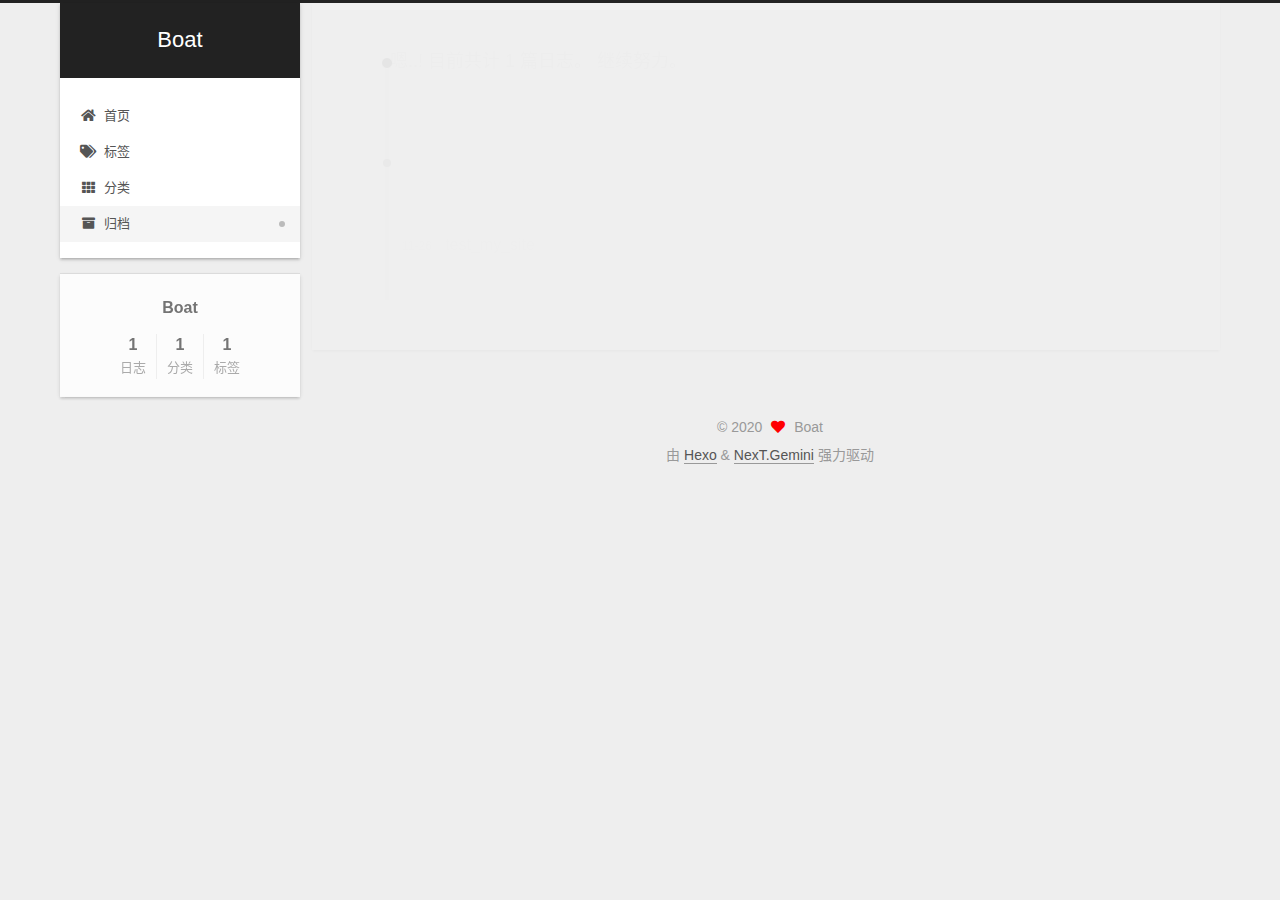
==== archives/index.html @ e58c9d1b "Site updated: 2020-11-28 19:37:31" ====
<!DOCTYPE html>
<html lang="zh-CN">
<head>
  <meta charset="UTF-8">
<meta name="viewport" content="width=device-width, initial-scale=1, maximum-scale=2">
<meta name="theme-color" content="#222">
<meta name="generator" content="Hexo 5.2.0">
  <link rel="apple-touch-icon" sizes="180x180" href="/images/apple-touch-icon-next.png">
  <link rel="icon" type="image/png" sizes="32x32" href="/images/favicon-32x32-next.png">
  <link rel="icon" type="image/png" sizes="16x16" href="/images/favicon-16x16-next.png">
  <link rel="mask-icon" href="/images/logo.svg" color="#222">

<link rel="stylesheet" href="/css/main.css">


<link rel="stylesheet" href="/lib/font-awesome/css/all.min.css">

<script id="hexo-configurations">
    var NexT = window.NexT || {};
    var CONFIG = {"hostname":"example.com","root":"/","scheme":"Gemini","version":"7.8.0","exturl":false,"sidebar":{"position":"left","display":"post","padding":18,"offset":12,"onmobile":false},"copycode":{"enable":false,"show_result":false,"style":null},"back2top":{"enable":true,"sidebar":false,"scrollpercent":false},"bookmark":{"enable":false,"color":"#222","save":"auto"},"fancybox":false,"mediumzoom":false,"lazyload":false,"pangu":false,"comments":{"style":"tabs","active":null,"storage":true,"lazyload":false,"nav":null},"algolia":{"hits":{"per_page":10},"labels":{"input_placeholder":"Search for Posts","hits_empty":"We didn't find any results for the search: ${query}","hits_stats":"${hits} results found in ${time} ms"}},"localsearch":{"enable":false,"trigger":"auto","top_n_per_article":1,"unescape":false,"preload":false},"motion":{"enable":true,"async":false,"transition":{"post_block":"fadeIn","post_header":"slideDownIn","post_body":"slideDownIn","coll_header":"slideLeftIn","sidebar":"slideUpIn"}}};
  </script>

  <meta property="og:type" content="website">
<meta property="og:title" content="Boat">
<meta property="og:url" content="http://example.com/archives/index.html">
<meta property="og:site_name" content="Boat">
<meta property="og:locale" content="zh_CN">
<meta property="article:author" content="Boat">
<meta name="twitter:card" content="summary">

<link rel="canonical" href="http://example.com/archives/">


<script id="page-configurations">
  // https://hexo.io/docs/variables.html
  CONFIG.page = {
    sidebar: "",
    isHome : false,
    isPost : false,
    lang   : 'zh-CN'
  };
</script>

  <title>归档 | Boat</title>
  






  <noscript>
  <style>
  .use-motion .brand,
  .use-motion .menu-item,
  .sidebar-inner,
  .use-motion .post-block,
  .use-motion .pagination,
  .use-motion .comments,
  .use-motion .post-header,
  .use-motion .post-body,
  .use-motion .collection-header { opacity: initial; }

  .use-motion .site-title,
  .use-motion .site-subtitle {
    opacity: initial;
    top: initial;
  }

  .use-motion .logo-line-before i { left: initial; }
  .use-motion .logo-line-after i { right: initial; }
  </style>
</noscript>

</head>

<body itemscope itemtype="http://schema.org/WebPage">
  <div class="container use-motion">
    <div class="headband"></div>

    <header class="header" itemscope itemtype="http://schema.org/WPHeader">
      <div class="header-inner"><div class="site-brand-container">
  <div class="site-nav-toggle">
    <div class="toggle" aria-label="切换导航栏">
      <span class="toggle-line toggle-line-first"></span>
      <span class="toggle-line toggle-line-middle"></span>
      <span class="toggle-line toggle-line-last"></span>
    </div>
  </div>

  <div class="site-meta">

    <a href="/" class="brand" rel="start">
      <span class="logo-line-before"><i></i></span>
      <h1 class="site-title">Boat</h1>
      <span class="logo-line-after"><i></i></span>
    </a>
  </div>

  <div class="site-nav-right">
    <div class="toggle popup-trigger">
    </div>
  </div>
</div>




<nav class="site-nav">
  <ul id="menu" class="main-menu menu">
        <li class="menu-item menu-item-home">

    <a href="/" rel="section"><i class="fa fa-home fa-fw"></i>首页</a>

  </li>
        <li class="menu-item menu-item-tags">

    <a href="/tags/" rel="section"><i class="fa fa-tags fa-fw"></i>标签</a>

  </li>
        <li class="menu-item menu-item-categories">

    <a href="/categories/" rel="section"><i class="fa fa-th fa-fw"></i>分类</a>

  </li>
        <li class="menu-item menu-item-archives">

    <a href="/archives/" rel="section"><i class="fa fa-archive fa-fw"></i>归档</a>

  </li>
  </ul>
</nav>




</div>
    </header>

    
  <div class="back-to-top">
    <i class="fa fa-arrow-up"></i>
    <span>0%</span>
  </div>


    <main class="main">
      <div class="main-inner">
        <div class="content-wrap">
          

          <div class="content archive">
            

  
  
  
  <div class="post-block">
    <div class="posts-collapse">
      <div class="collection-title">
        <span class="collection-header">嗯..! 目前共计 1 篇日志。 继续努力。</span>
      </div>

      
    <div class="collection-year">
      <span class="collection-header">2020</span>
    </div>

  <article itemscope itemtype="http://schema.org/Article">
    <header class="post-header">

      <div class="post-meta">
        <time itemprop="dateCreated"
              datetime="2020-11-26T21:35:30+08:00"
              content="2020-11-26">
          11-26
        </time>
      </div>

      <div class="post-title">
          <a class="post-title-link" href="/2020/11/26/test-my-site/" itemprop="url">
            <span itemprop="name">test_my_site</span>
          </a>
      </div>

    </header>
  </article>


    </div>
  </div>
  
  
  

  



          </div>
          

<script>
  window.addEventListener('tabs:register', () => {
    let { activeClass } = CONFIG.comments;
    if (CONFIG.comments.storage) {
      activeClass = localStorage.getItem('comments_active') || activeClass;
    }
    if (activeClass) {
      let activeTab = document.querySelector(`a[href="#comment-${activeClass}"]`);
      if (activeTab) {
        activeTab.click();
      }
    }
  });
  if (CONFIG.comments.storage) {
    window.addEventListener('tabs:click', event => {
      if (!event.target.matches('.tabs-comment .tab-content .tab-pane')) return;
      let commentClass = event.target.classList[1];
      localStorage.setItem('comments_active', commentClass);
    });
  }
</script>

        </div>
          
  
  <div class="toggle sidebar-toggle">
    <span class="toggle-line toggle-line-first"></span>
    <span class="toggle-line toggle-line-middle"></span>
    <span class="toggle-line toggle-line-last"></span>
  </div>

  <aside class="sidebar">
    <div class="sidebar-inner">

      <ul class="sidebar-nav motion-element">
        <li class="sidebar-nav-toc">
          文章目录
        </li>
        <li class="sidebar-nav-overview">
          站点概览
        </li>
      </ul>

      <!--noindex-->
      <div class="post-toc-wrap sidebar-panel">
      </div>
      <!--/noindex-->

      <div class="site-overview-wrap sidebar-panel">
        <div class="site-author motion-element" itemprop="author" itemscope itemtype="http://schema.org/Person">
  <p class="site-author-name" itemprop="name">Boat</p>
  <div class="site-description" itemprop="description"></div>
</div>
<div class="site-state-wrap motion-element">
  <nav class="site-state">
      <div class="site-state-item site-state-posts">
          <a href="/archives/">
        
          <span class="site-state-item-count">1</span>
          <span class="site-state-item-name">日志</span>
        </a>
      </div>
      <div class="site-state-item site-state-categories">
            <a href="/categories/">
          
        <span class="site-state-item-count">1</span>
        <span class="site-state-item-name">分类</span></a>
      </div>
      <div class="site-state-item site-state-tags">
            <a href="/tags/">
          
        <span class="site-state-item-count">1</span>
        <span class="site-state-item-name">标签</span></a>
      </div>
  </nav>
</div>



      </div>

    </div>
  </aside>
  <div id="sidebar-dimmer"></div>


      </div>
    </main>

    <footer class="footer">
      <div class="footer-inner">
        

        

<div class="copyright">
  
  &copy; 
  <span itemprop="copyrightYear">2020</span>
  <span class="with-love">
    <i class="fa fa-heart"></i>
  </span>
  <span class="author" itemprop="copyrightHolder">Boat</span>
</div>
  <div class="powered-by">由 <a href="https://hexo.io/" class="theme-link" rel="noopener" target="_blank">Hexo</a> & <a href="https://theme-next.org/" class="theme-link" rel="noopener" target="_blank">NexT.Gemini</a> 强力驱动
  </div>

        








      </div>
    </footer>
  </div>

  
  <script src="/lib/anime.min.js"></script>
  <script src="/lib/velocity/velocity.min.js"></script>
  <script src="/lib/velocity/velocity.ui.min.js"></script>

<script src="/js/utils.js"></script>

<script src="/js/motion.js"></script>


<script src="/js/schemes/pisces.js"></script>


<script src="/js/next-boot.js"></script>




  















  

  

</body>
</html>
---- css/main.css ----
:root {
  --body-bg-color: #eee;
  --content-bg-color: #fff;
  --card-bg-color: #f5f5f5;
  --text-color: #555;
  --blockquote-color: #666;
  --link-color: #555;
  --link-hover-color: #222;
  --brand-color: #fff;
  --brand-hover-color: #fff;
  --table-row-odd-bg-color: #f9f9f9;
  --table-row-hover-bg-color: #f5f5f5;
  --menu-item-bg-color: #f5f5f5;
  --btn-default-bg: #fff;
  --btn-default-color: #555;
  --btn-default-border-color: #555;
  --btn-default-hover-bg: #222;
  --btn-default-hover-color: #fff;
  --btn-default-hover-border-color: #222;
}
html {
  line-height: 1.15; /* 1 */
  -webkit-text-size-adjust: 100%; /* 2 */
}
body {
  margin: 0;
}
main {
  display: block;
}
h1 {
  font-size: 2em;
  margin: 0.67em 0;
}
hr {
  box-sizing: content-box; /* 1 */
  height: 0; /* 1 */
  overflow: visible; /* 2 */
}
pre {
  font-family: monospace, monospace; /* 1 */
  font-size: 1em; /* 2 */
}
a {
  background: transparent;
}
abbr[title] {
  border-bottom: none; /* 1 */
  text-decoration: underline; /* 2 */
  text-decoration: underline dotted; /* 2 */
}
b,
strong {
  font-weight: bolder;
}
code,
kbd,
samp {
  font-family: monospace, monospace; /* 1 */
  font-size: 1em; /* 2 */
}
small {
  font-size: 80%;
}
sub,
sup {
  font-size: 75%;
  line-height: 0;
  position: relative;
  vertical-align: baseline;
}
sub {
  bottom: -0.25em;
}
sup {
  top: -0.5em;
}
img {
  border-style: none;
}
button,
input,
optgroup,
select,
textarea {
  font-family: inherit; /* 1 */
  font-size: 100%; /* 1 */
  line-height: 1.15; /* 1 */
  margin: 0; /* 2 */
}
button,
input {
/* 1 */
  overflow: visible;
}
button,
select {
/* 1 */
  text-transform: none;
}
button,
[type='button'],
[type='reset'],
[type='submit'] {
  -webkit-appearance: button;
}
button::-moz-focus-inner,
[type='button']::-moz-focus-inner,
[type='reset']::-moz-focus-inner,
[type='submit']::-moz-focus-inner {
  border-style: none;
  padding: 0;
}
button:-moz-focusring,
[type='button']:-moz-focusring,
[type='reset']:-moz-focusring,
[type='submit']:-moz-focusring {
  outline: 1px dotted ButtonText;
}
fieldset {
  padding: 0.35em 0.75em 0.625em;
}
legend {
  box-sizing: border-box; /* 1 */
  color: inherit; /* 2 */
  display: table; /* 1 */
  max-width: 100%; /* 1 */
  padding: 0; /* 3 */
  white-space: normal; /* 1 */
}
progress {
  vertical-align: baseline;
}
textarea {
  overflow: auto;
}
[type='checkbox'],
[type='radio'] {
  box-sizing: border-box; /* 1 */
  padding: 0; /* 2 */
}
[type='number']::-webkit-inner-spin-button,
[type='number']::-webkit-outer-spin-button {
  height: auto;
}
[type='search'] {
  outline-offset: -2px; /* 2 */
  -webkit-appearance: textfield; /* 1 */
}
[type='search']::-webkit-search-decoration {
  -webkit-appearance: none;
}
::-webkit-file-upload-button {
  font: inherit; /* 2 */
  -webkit-appearance: button; /* 1 */
}
details {
  display: block;
}
summary {
  display: list-item;
}
template {
  display: none;
}
[hidden] {
  display: none;
}
::selection {
  background: #262a30;
  color: #eee;
}
html,
body {
  height: 100%;
}
body {
  background: var(--body-bg-color);
  color: var(--text-color);
  font-family: 'Lato', "PingFang SC", "Microsoft YaHei", sans-serif;
  font-size: 1em;
  line-height: 2;
}
@media (max-width: 991px) {
  body {
    padding-left: 0 !important;
    padding-right: 0 !important;
  }
}
h1,
h2,
h3,
h4,
h5,
h6 {
  font-family: 'Lato', "PingFang SC", "Microsoft YaHei", sans-serif;
  font-weight: bold;
  line-height: 1.5;
  margin: 20px 0 15px;
}
h1 {
  font-size: 1.5em;
}
h2 {
  font-size: 1.375em;
}
h3 {
  font-size: 1.25em;
}
h4 {
  font-size: 1.125em;
}
h5 {
  font-size: 1em;
}
h6 {
  font-size: 0.875em;
}
p {
  margin: 0 0 20px 0;
}
a,
span.exturl {
  border-bottom: 1px solid #999;
  color: var(--link-color);
  outline: 0;
  text-decoration: none;
  overflow-wrap: break-word;
  word-wrap: break-word;
  cursor: pointer;
}
a:hover,
span.exturl:hover {
  border-bottom-color: var(--link-hover-color);
  color: var(--link-hover-color);
}
iframe,
img,
video {
  display: block;
  margin-left: auto;
  margin-right: auto;
  max-width: 100%;
}
hr {
  background-image: repeating-linear-gradient(-45deg, #ddd, #ddd 4px, transparent 4px, transparent 8px);
  border: 0;
  height: 3px;
  margin: 40px 0;
}
blockquote {
  border-left: 4px solid #ddd;
  color: var(--blockquote-color);
  margin: 0;
  padding: 0 15px;
}
blockquote cite::before {
  content: '-';
  padding: 0 5px;
}
dt {
  font-weight: bold;
}
dd {
  margin: 0;
  padding: 0;
}
kbd {
  background-color: #f5f5f5;
  background-image: linear-gradient(#eee, #fff, #eee);
  border: 1px solid #ccc;
  border-radius: 0.2em;
  box-shadow: 0.1em 0.1em 0.2em rgba(0,0,0,0.1);
  color: #555;
  font-family: inherit;
  padding: 0.1em 0.3em;
  white-space: nowrap;
}
.table-container {
  overflow: auto;
}
table {
  border-collapse: collapse;
  border-spacing: 0;
  font-size: 0.875em;
  margin: 0 0 20px 0;
  width: 100%;
}
tbody tr:nth-of-type(odd) {
  background: var(--table-row-odd-bg-color);
}
tbody tr:hover {
  background: var(--table-row-hover-bg-color);
}
caption,
th,
td {
  font-weight: normal;
  padding: 8px;
  vertical-align: middle;
}
th,
td {
  border: 1px solid #ddd;
  border-bottom: 3px solid #ddd;
}
th {
  font-weight: 700;
  padding-bottom: 10px;
}
td {
  border-bottom-width: 1px;
}
.btn {
  background: var(--btn-default-bg);
  border: 2px solid var(--btn-default-border-color);
  border-radius: 2px;
  color: var(--btn-default-color);
  display: inline-block;
  font-size: 0.875em;
  line-height: 2;
  padding: 0 20px;
  text-decoration: none;
  transition-property: background-color;
  transition-delay: 0s;
  transition-duration: 0.2s;
  transition-timing-function: ease-in-out;
}
.btn:hover {
  background: var(--btn-default-hover-bg);
  border-color: var(--btn-default-hover-border-color);
  color: var(--btn-default-hover-color);
}
.btn + .btn {
  margin: 0 0 8px 8px;
}
.btn .fa-fw {
  text-align: left;
  width: 1.285714285714286em;
}
.toggle {
  line-height: 0;
}
.toggle .toggle-line {
  background: #fff;
  display: inline-block;
  height: 2px;
  left: 0;
  position: relative;
  top: 0;
  transition: all 0.4s;
  vertical-align: top;
  width: 100%;
}
.toggle .toggle-line:not(:first-child) {
  margin-top: 3px;
}
.toggle.toggle-arrow .toggle-line-first {
  left: 50%;
  top: 2px;
  transform: rotate(45deg);
  width: 50%;
}
.toggle.toggle-arrow .toggle-line-middle {
  left: 2px;
  width: 90%;
}
.toggle.toggle-arrow .toggle-line-last {
  left: 50%;
  top: -2px;
  transform: rotate(-45deg);
  width: 50%;
}
.toggle.toggle-close .toggle-line-first {
  transform: rotate(-45deg);
  top: 5px;
}
.toggle.toggle-close .toggle-line-middle {
  opacity: 0;
}
.toggle.toggle-close .toggle-line-last {
  transform: rotate(45deg);
  top: -5px;
}
.highlight,
pre {
  background: #f7f7f7;
  color: #4d4d4c;
  line-height: 1.6;
  margin: 0 auto 20px;
}
pre,
code {
  font-family: consolas, Menlo, monospace, "PingFang SC", "Microsoft YaHei";
}
code {
  background: #eee;
  border-radius: 3px;
  color: #555;
  padding: 2px 4px;
  overflow-wrap: break-word;
  word-wrap: break-word;
}
.highlight *::selection {
  background: #d6d6d6;
}
.highlight pre {
  border: 0;
  margin: 0;
  padding: 10px 0;
}
.highlight table {
  border: 0;
  margin: 0;
  width: auto;
}
.highlight td {
  border: 0;
  padding: 0;
}
.highlight figcaption {
  background: #eff2f3;
  color: #4d4d4c;
  display: flex;
  font-size: 0.875em;
  justify-content: space-between;
  line-height: 1.2;
  padding: 0.5em;
}
.highlight figcaption a {
  color: #4d4d4c;
}
.highlight figcaption a:hover {
  border-bottom-color: #4d4d4c;
}
.highlight .gutter {
  -moz-user-select: none;
  -ms-user-select: none;
  -webkit-user-select: none;
  user-select: none;
}
.highlight .gutter pre {
  background: #eff2f3;
  color: #869194;
  padding-left: 10px;
  padding-right: 10px;
  text-align: right;
}
.highlight .code pre {
  background: #f7f7f7;
  padding-left: 10px;
  width: 100%;
}
.gist table {
  width: auto;
}
.gist table td {
  border: 0;
}
pre {
  overflow: auto;
  padding: 10px;
}
pre code {
  background: none;
  color: #4d4d4c;
  font-size: 0.875em;
  padding: 0;
  text-shadow: none;
}
pre .deletion {
  background: #fdd;
}
pre .addition {
  background: #dfd;
}
pre .meta {
  color: #eab700;
  -moz-user-select: none;
  -ms-user-select: none;
  -webkit-user-select: none;
  user-select: none;
}
pre .comment {
  color: #8e908c;
}
pre .variable,
pre .attribute,
pre .tag,
pre .name,
pre .regexp,
pre .ruby .constant,
pre .xml .tag .title,
pre .xml .pi,
pre .xml .doctype,
pre .html .doctype,
pre .css .id,
pre .css .class,
pre .css .pseudo {
  color: #c82829;
}
pre .number,
pre .preprocessor,
pre .built_in,
pre .builtin-name,
pre .literal,
pre .params,
pre .constant,
pre .command {
  color: #f5871f;
}
pre .ruby .class .title,
pre .css .rules .attribute,
pre .string,
pre .symbol,
pre .value,
pre .inheritance,
pre .header,
pre .ruby .symbol,
pre .xml .cdata,
pre .special,
pre .formula {
  color: #718c00;
}
pre .title,
pre .css .hexcolor {
  color: #3e999f;
}
pre .function,
pre .python .decorator,
pre .python .title,
pre .ruby .function .title,
pre .ruby .title .keyword,
pre .perl .sub,
pre .javascript .title,
pre .coffeescript .title {
  color: #4271ae;
}
pre .keyword,
pre .javascript .function {
  color: #8959a8;
}
.blockquote-center {
  border-left: none;
  margin: 40px 0;
  padding: 0;
  position: relative;
  text-align: center;
}
.blockquote-center .fa {
  display: block;
  opacity: 0.6;
  position: absolute;
  width: 100%;
}
.blockquote-center .fa-quote-left {
  border-top: 1px solid #ccc;
  text-align: left;
  top: -20px;
}
.blockquote-center .fa-quote-right {
  border-bottom: 1px solid #ccc;
  text-align: right;
  bottom: -20px;
}
.blockquote-center p,
.blockquote-center div {
  text-align: center;
}
.post-body .group-picture img {
  margin: 0 auto;
  padding: 0 3px;
}
.group-picture-row {
  margin-bottom: 6px;
  overflow: hidden;
}
.group-picture-column {
  float: left;
  margin-bottom: 10px;
}
.post-body .label {
  color: #555;
  display: inline;
  padding: 0 2px;
}
.post-body .label.default {
  background: #f0f0f0;
}
.post-body .label.primary {
  background: #efe6f7;
}
.post-body .label.info {
  background: #e5f2f8;
}
.post-body .label.success {
  background: #e7f4e9;
}
.post-body .label.warning {
  background: #fcf6e1;
}
.post-body .label.danger {
  background: #fae8eb;
}
.post-body .tabs {
  margin-bottom: 20px;
}
.post-body .tabs,
.tabs-comment {
  display: block;
  padding-top: 10px;
  position: relative;
}
.post-body .tabs ul.nav-tabs,
.tabs-comment ul.nav-tabs {
  display: flex;
  flex-wrap: wrap;
  margin: 0;
  margin-bottom: -1px;
  padding: 0;
}
@media (max-width: 413px) {
  .post-body .tabs ul.nav-tabs,
  .tabs-comment ul.nav-tabs {
    display: block;
    margin-bottom: 5px;
  }
}
.post-body .tabs ul.nav-tabs li.tab,
.tabs-comment ul.nav-tabs li.tab {
  border-bottom: 1px solid #ddd;
  border-left: 1px solid transparent;
  border-right: 1px solid transparent;
  border-top: 3px solid transparent;
  flex-grow: 1;
  list-style-type: none;
  border-radius: 0 0 0 0;
}
@media (max-width: 413px) {
  .post-body .tabs ul.nav-tabs li.tab,
  .tabs-comment ul.nav-tabs li.tab {
    border-bottom: 1px solid transparent;
    border-left: 3px solid transparent;
    border-right: 1px solid transparent;
    border-top: 1px solid transparent;
  }
}
@media (max-width: 413px) {
  .post-body .tabs ul.nav-tabs li.tab,
  .tabs-comment ul.nav-tabs li.tab {
    border-radius: 0;
  }
}
.post-body .tabs ul.nav-tabs li.tab a,
.tabs-comment ul.nav-tabs li.tab a {
  border-bottom: initial;
  display: block;
  line-height: 1.8;
  outline: 0;
  padding: 0.25em 0.75em;
  text-align: center;
  transition-delay: 0s;
  transition-duration: 0.2s;
  transition-timing-function: ease-out;
}
.post-body .tabs ul.nav-tabs li.tab a i,
.tabs-comment ul.nav-tabs li.tab a i {
  width: 1.285714285714286em;
}
.post-body .tabs ul.nav-tabs li.tab.active,
.tabs-comment ul.nav-tabs li.tab.active {
  border-bottom: 1px solid transparent;
  border-left: 1px solid #ddd;
  border-right: 1px solid #ddd;
  border-top: 3px solid #fc6423;
}
@media (max-width: 413px) {
  .post-body .tabs ul.nav-tabs li.tab.active,
  .tabs-comment ul.nav-tabs li.tab.active {
    border-bottom: 1px solid #ddd;
    border-left: 3px solid #fc6423;
    border-right: 1px solid #ddd;
    border-top: 1px solid #ddd;
  }
}
.post-body .tabs ul.nav-tabs li.tab.active a,
.tabs-comment ul.nav-tabs li.tab.active a {
  color: var(--link-color);
  cursor: default;
}
.post-body .tabs .tab-content .tab-pane,
.tabs-comment .tab-content .tab-pane {
  border: 1px solid #ddd;
  border-top: 0;
  padding: 20px 20px 0 20px;
  border-radius: 0;
}
.post-body .tabs .tab-content .tab-pane:not(.active),
.tabs-comment .tab-content .tab-pane:not(.active) {
  display: none;
}
.post-body .tabs .tab-content .tab-pane.active,
.tabs-comment .tab-content .tab-pane.active {
  display: block;
}
.post-body .tabs .tab-content .tab-pane.active:nth-of-type(1),
.tabs-comment .tab-content .tab-pane.active:nth-of-type(1) {
  border-radius: 0 0 0 0;
}
@media (max-width: 413px) {
  .post-body .tabs .tab-content .tab-pane.active:nth-of-type(1),
  .tabs-comment .tab-content .tab-pane.active:nth-of-type(1) {
    border-radius: 0;
  }
}
.post-body .note {
  border-radius: 3px;
  margin-bottom: 20px;
  padding: 1em;
  position: relative;
  border: 1px solid #eee;
  border-left-width: 5px;
}
.post-body .note h2,
.post-body .note h3,
.post-body .note h4,
.post-body .note h5,
.post-body .note h6 {
  margin-top: 0;
  border-bottom: initial;
  margin-bottom: 0;
  padding-top: 0;
}
.post-body .note p:first-child,
.post-body .note ul:first-child,
.post-body .note ol:first-child,
.post-body .note table:first-child,
.post-body .note pre:first-child,
.post-body .note blockquote:first-child,
.post-body .note img:first-child {
  margin-top: 0;
}
.post-body .note p:last-child,
.post-body .note ul:last-child,
.post-body .note ol:last-child,
.post-body .note table:last-child,
.post-body .note pre:last-child,
.post-body .note blockquote:last-child,
.post-body .note img:last-child {
  margin-bottom: 0;
}
.post-body .note.default {
  border-left-color: #777;
}
.post-body .note.default h2,
.post-body .note.default h3,
.post-body .note.default h4,
.post-body .note.default h5,
.post-body .note.default h6 {
  color: #777;
}
.post-body .note.primary {
  border-left-color: #6f42c1;
}
.post-body .note.primary h2,
.post-body .note.primary h3,
.post-body .note.primary h4,
.post-body .note.primary h5,
.post-body .note.primary h6 {
  color: #6f42c1;
}
.post-body .note.info {
  border-left-color: #428bca;
}
.post-body .note.info h2,
.post-body .note.info h3,
.post-body .note.info h4,
.post-body .note.info h5,
.post-body .note.info h6 {
  color: #428bca;
}
.post-body .note.success {
  border-left-color: #5cb85c;
}
.post-body .note.success h2,
.post-body .note.success h3,
.post-body .note.success h4,
.post-body .note.success h5,
.post-body .note.success h6 {
  color: #5cb85c;
}
.post-body .note.warning {
  border-left-color: #f0ad4e;
}
.post-body .note.warning h2,
.post-body .note.warning h3,
.post-body .note.warning h4,
.post-body .note.warning h5,
.post-body .note.warning h6 {
  color: #f0ad4e;
}
.post-body .note.danger {
  border-left-color: #d9534f;
}
.post-body .note.danger h2,
.post-body .note.danger h3,
.post-body .note.danger h4,
.post-body .note.danger h5,
.post-body .note.danger h6 {
  color: #d9534f;
}
.pagination .prev,
.pagination .next,
.pagination .page-number,
.pagination .space {
  display: inline-block;
  margin: 0 10px;
  padding: 0 11px;
  position: relative;
  top: -1px;
}
@media (max-width: 767px) {
  .pagination .prev,
  .pagination .next,
  .pagination .page-number,
  .pagination .space {
    margin: 0 5px;
  }
}
.pagination {
  border-top: 1px solid #eee;
  margin: 120px 0 0;
  text-align: center;
}
.pagination .prev,
.pagination .next,
.pagination .page-number {
  border-bottom: 0;
  border-top: 1px solid #eee;
  transition-property: border-color;
  transition-delay: 0s;
  transition-duration: 0.2s;
  transition-timing-function: ease-in-out;
}
.pagination .prev:hover,
.pagination .next:hover,
.pagination .page-number:hover {
  border-top-color: #222;
}
.pagination .space {
  margin: 0;
  padding: 0;
}
.pagination .prev {
  margin-left: 0;
}
.pagination .next {
  margin-right: 0;
}
.pagination .page-number.current {
  background: #ccc;
  border-top-color: #ccc;
  color: #fff;
}
@media (max-width: 767px) {
  .pagination {
    border-top: none;
  }
  .pagination .prev,
  .pagination .next,
  .pagination .page-number {
    border-bottom: 1px solid #eee;
    border-top: 0;
    margin-bottom: 10px;
    padding: 0 10px;
  }
  .pagination .prev:hover,
  .pagination .next:hover,
  .pagination .page-number:hover {
    border-bottom-color: #222;
  }
}
.comments {
  margin-top: 60px;
  overflow: hidden;
}
.comment-button-group {
  display: flex;
  flex-wrap: wrap-reverse;
  justify-content: center;
  margin: 1em 0;
}
.comment-button-group .comment-button {
  margin: 0.1em 0.2em;
}
.comment-button-group .comment-button.active {
  background: var(--btn-default-hover-bg);
  border-color: var(--btn-default-hover-border-color);
  color: var(--btn-default-hover-color);
}
.comment-position {
  display: none;
}
.comment-position.active {
  display: block;
}
.tabs-comment {
  background: var(--content-bg-color);
  margin-top: 4em;
  padding-top: 0;
}
.tabs-comment .comments {
  border: 0;
  box-shadow: none;
  margin-top: 0;
  padding-top: 0;
}
.container {
  min-height: 100%;
  position: relative;
}
.main-inner {
  margin: 0 auto;
  width: calc(100% - 20px);
}
@media (min-width: 1200px) {
  .main-inner {
    width: 1160px;
  }
}
@media (min-width: 1600px) {
  .main-inner {
    width: 73%;
  }
}
@media (max-width: 767px) {
  .content-wrap {
    padding: 0 20px;
  }
}
.header {
  background: transparent;
}
.header-inner {
  margin: 0 auto;
  width: calc(100% - 20px);
}
@media (min-width: 1200px) {
  .header-inner {
    width: 1160px;
  }
}
@media (min-width: 1600px) {
  .header-inner {
    width: 73%;
  }
}
.site-brand-container {
  display: flex;
  flex-shrink: 0;
  padding: 0 10px;
}
.headband {
  background: #222;
  height: 3px;
}
.site-meta {
  flex-grow: 1;
  text-align: center;
}
@media (max-width: 767px) {
  .site-meta {
    text-align: center;
  }
}
.brand {
  border-bottom: none;
  color: var(--brand-color);
  display: inline-block;
  line-height: 1.375em;
  padding: 0 40px;
  position: relative;
}
.brand:hover {
  color: var(--brand-hover-color);
}
.site-title {
  font-family: 'Lato', "PingFang SC", "Microsoft YaHei", sans-serif;
  font-size: 1.375em;
  font-weight: normal;
  margin: 0;
}
.site-subtitle {
  color: #ddd;
  font-size: 0.8125em;
  margin: 10px 0;
}
.use-motion .brand {
  opacity: 0;
}
.use-motion .site-title,
.use-motion .site-subtitle,
.use-motion .custom-logo-image {
  opacity: 0;
  position: relative;
  top: -10px;
}
.site-nav-toggle,
.site-nav-right {
  display: none;
}
@media (max-width: 767px) {
  .site-nav-toggle,
  .site-nav-right {
    display: flex;
    flex-direction: column;
    justify-content: center;
  }
}
.site-nav-toggle .toggle,
.site-nav-right .toggle {
  color: var(--text-color);
  padding: 10px;
  width: 22px;
}
.site-nav-toggle .toggle .toggle-line,
.site-nav-right .toggle .toggle-line {
  background: var(--text-color);
  border-radius: 1px;
}
.site-nav {
  display: block;
}
@media (max-width: 767px) {
  .site-nav {
    clear: both;
    display: none;
  }
}
.site-nav.site-nav-on {
  display: block;
}
.menu {
  margin-top: 20px;
  padding-left: 0;
  text-align: center;
}
.menu-item {
  display: inline-block;
  list-style: none;
  margin: 0 10px;
}
@media (max-width: 767px) {
  .menu-item {
    display: block;
    margin-top: 10px;
  }
  .menu-item.menu-item-search {
    display: none;
  }
}
.menu-item a,
.menu-item span.exturl {
  border-bottom: 0;
  display: block;
  font-size: 0.8125em;
  transition-property: border-color;
  transition-delay: 0s;
  transition-duration: 0.2s;
  transition-timing-function: ease-in-out;
}
@media (hover: none) {
  .menu-item a:hover,
  .menu-item span.exturl:hover {
    border-bottom-color: transparent !important;
  }
}
.menu-item .fa,
.menu-item .fab,
.menu-item .far,
.menu-item .fas {
  margin-right: 8px;
}
.menu-item .badge {
  display: inline-block;
  font-weight: bold;
  line-height: 1;
  margin-left: 0.35em;
  margin-top: 0.35em;
  text-align: center;
  white-space: nowrap;
}
@media (max-width: 767px) {
  .menu-item .badge {
    float: right;
    margin-left: 0;
  }
}
.menu-item-active a,
.menu .menu-item a:hover,
.menu .menu-item span.exturl:hover {
  background: var(--menu-item-bg-color);
}
.use-motion .menu-item {
  opacity: 0;
}
.sidebar {
  background: #222;
  bottom: 0;
  box-shadow: inset 0 2px 6px #000;
  position: fixed;
  top: 0;
}
@media (max-width: 991px) {
  .sidebar {
    display: none;
  }
}
.sidebar-inner {
  color: #999;
  padding: 18px 10px;
  text-align: center;
}
.cc-license {
  margin-top: 10px;
  text-align: center;
}
.cc-license .cc-opacity {
  border-bottom: none;
  opacity: 0.7;
}
.cc-license .cc-opacity:hover {
  opacity: 0.9;
}
.cc-license img {
  display: inline-block;
}
.site-author-image {
  border: 1px solid #eee;
  display: block;
  margin: 0 auto;
  max-width: 120px;
  padding: 2px;
}
.site-author-name {
  color: var(--text-color);
  font-weight: 600;
  margin: 0;
  text-align: center;
}
.site-description {
  color: #999;
  font-size: 0.8125em;
  margin-top: 0;
  text-align: center;
}
.links-of-author {
  margin-top: 15px;
}
.links-of-author a,
.links-of-author span.exturl {
  border-bottom-color: #555;
  display: inline-block;
  font-size: 0.8125em;
  margin-bottom: 10px;
  margin-right: 10px;
  vertical-align: middle;
}
.links-of-author a::before,
.links-of-author span.exturl::before {
  background: #ff3cff;
  border-radius: 50%;
  content: ' ';
  display: inline-block;
  height: 4px;
  margin-right: 3px;
  vertical-align: middle;
  width: 4px;
}
.sidebar-button {
  margin-top: 15px;
}
.sidebar-button a {
  border: 1px solid #fc6423;
  border-radius: 4px;
  color: #fc6423;
  display: inline-block;
  padding: 0 15px;
}
.sidebar-button a .fa,
.sidebar-button a .fab,
.sidebar-button a .far,
.sidebar-button a .fas {
  margin-right: 5px;
}
.sidebar-button a:hover {
  background: #fc6423;
  border: 1px solid #fc6423;
  color: #fff;
}
.sidebar-button a:hover .fa,
.sidebar-button a:hover .fab,
.sidebar-button a:hover .far,
.sidebar-button a:hover .fas {
  color: #fff;
}
.links-of-blogroll {
  font-size: 0.8125em;
  margin-top: 10px;
}
.links-of-blogroll-title {
  font-size: 0.875em;
  font-weight: 600;
  margin-top: 0;
}
.links-of-blogroll-list {
  list-style: none;
  margin: 0;
  padding: 0;
}
#sidebar-dimmer {
  display: none;
}
@media (max-width: 767px) {
  #sidebar-dimmer {
    background: #000;
    display: block;
    height: 100%;
    left: 100%;
    opacity: 0;
    position: fixed;
    top: 0;
    width: 100%;
    z-index: 1100;
  }
  .sidebar-active + #sidebar-dimmer {
    opacity: 0.7;
    transform: translateX(-100%);
    transition: opacity 0.5s;
  }
}
.sidebar-nav {
  margin: 0;
  padding-bottom: 20px;
  padding-left: 0;
}
.sidebar-nav li {
  border-bottom: 1px solid transparent;
  color: var(--text-color);
  cursor: pointer;
  display: inline-block;
  font-size: 0.875em;
}
.sidebar-nav li.sidebar-nav-overview {
  margin-left: 10px;
}
.sidebar-nav li:hover {
  color: #fc6423;
}
.sidebar-nav .sidebar-nav-active {
  border-bottom-color: #fc6423;
  color: #fc6423;
}
.sidebar-nav .sidebar-nav-active:hover {
  color: #fc6423;
}
.sidebar-panel {
  display: none;
  overflow-x: hidden;
  overflow-y: auto;
}
.sidebar-panel-active {
  display: block;
}
.sidebar-toggle {
  background: #222;
  bottom: 45px;
  cursor: pointer;
  height: 14px;
  left: 30px;
  padding: 5px;
  position: fixed;
  width: 14px;
  z-index: 1300;
}
@media (max-width: 991px) {
  .sidebar-toggle {
    left: 20px;
    opacity: 0.8;
    display: none;
  }
}
.sidebar-toggle:hover .toggle-line {
  background: #fc6423;
}
.post-toc {
  font-size: 0.875em;
}
.post-toc ol {
  list-style: none;
  margin: 0;
  padding: 0 2px 5px 10px;
  text-align: left;
}
.post-toc ol > ol {
  padding-left: 0;
}
.post-toc ol a {
  transition-property: all;
  transition-delay: 0s;
  transition-duration: 0.2s;
  transition-timing-function: ease-in-out;
}
.post-toc .nav-item {
  line-height: 1.8;
  overflow: hidden;
  text-overflow: ellipsis;
  white-space: nowrap;
}
.post-toc .nav .nav-child {
  display: none;
}
.post-toc .nav .active > .nav-child {
  display: block;
}
.post-toc .nav .active-current > .nav-child {
  display: block;
}
.post-toc .nav .active-current > .nav-child > .nav-item {
  display: block;
}
.post-toc .nav .active > a {
  border-bottom-color: #fc6423;
  color: #fc6423;
}
.post-toc .nav .active-current > a {
  color: #fc6423;
}
.post-toc .nav .active-current > a:hover {
  color: #fc6423;
}
.site-state {
  display: flex;
  justify-content: center;
  line-height: 1.4;
  margin-top: 10px;
  overflow: hidden;
  text-align: center;
  white-space: nowrap;
}
.site-state-item {
  padding: 0 15px;
}
.site-state-item:not(:first-child) {
  border-left: 1px solid #eee;
}
.site-state-item a {
  border-bottom: none;
}
.site-state-item-count {
  display: block;
  font-size: 1em;
  font-weight: 600;
  text-align: center;
}
.site-state-item-name {
  color: #999;
  font-size: 0.8125em;
}
.footer {
  color: #999;
  font-size: 0.875em;
  padding: 20px 0;
}
.footer.footer-fixed {
  bottom: 0;
  left: 0;
  position: absolute;
  right: 0;
}
.footer-inner {
  box-sizing: border-box;
  margin: 0 auto;
  text-align: center;
  width: calc(100% - 20px);
}
@media (min-width: 1200px) {
  .footer-inner {
    width: 1160px;
  }
}
@media (min-width: 1600px) {
  .footer-inner {
    width: 73%;
  }
}
.languages {
  display: inline-block;
  font-size: 1.125em;
  position: relative;
}
.languages .lang-select-label span {
  margin: 0 0.5em;
}
.languages .lang-select {
  height: 100%;
  left: 0;
  opacity: 0;
  position: absolute;
  top: 0;
  width: 100%;
}
.with-love {
  color: #ff0000;
  display: inline-block;
  margin: 0 5px;
}
.powered-by,
.theme-info {
  display: inline-block;
}
@-moz-keyframes iconAnimate {
  0%, 100% {
    transform: scale(1);
  }
  10%, 30% {
    transform: scale(0.9);
  }
  20%, 40%, 60%, 80% {
    transform: scale(1.1);
  }
  50%, 70% {
    transform: scale(1.1);
  }
}
@-webkit-keyframes iconAnimate {
  0%, 100% {
    transform: scale(1);
  }
  10%, 30% {
    transform: scale(0.9);
  }
  20%, 40%, 60%, 80% {
    transform: scale(1.1);
  }
  50%, 70% {
    transform: scale(1.1);
  }
}
@-o-keyframes iconAnimate {
  0%, 100% {
    transform: scale(1);
  }
  10%, 30% {
    transform: scale(0.9);
  }
  20%, 40%, 60%, 80% {
    transform: scale(1.1);
  }
  50%, 70% {
    transform: scale(1.1);
  }
}
@keyframes iconAnimate {
  0%, 100% {
    transform: scale(1);
  }
  10%, 30% {
    transform: scale(0.9);
  }
  20%, 40%, 60%, 80% {
    transform: scale(1.1);
  }
  50%, 70% {
    transform: scale(1.1);
  }
}
.back-to-top {
  font-size: 12px;
  text-align: center;
  transition-delay: 0s;
  transition-duration: 0.2s;
  transition-timing-function: ease-in-out;
}
.back-to-top {
  background: #222;
  bottom: -100px;
  box-sizing: border-box;
  color: #fff;
  cursor: pointer;
  left: 30px;
  opacity: 0.6;
  padding: 0 6px;
  position: fixed;
  transition-property: bottom;
  z-index: 1300;
  width: 24px;
}
.back-to-top span {
  display: none;
}
.back-to-top:hover {
  color: #fc6423;
}
.back-to-top.back-to-top-on {
  bottom: 30px;
}
@media (max-width: 991px) {
  .back-to-top {
    left: 20px;
    opacity: 0.8;
  }
}
.post-body {
  font-family: 'Lato', "PingFang SC", "Microsoft YaHei", sans-serif;
  overflow-wrap: break-word;
  word-wrap: break-word;
}
@media (min-width: 1200px) {
  .post-body {
    font-size: 1.125em;
  }
}
.post-body .exturl .fa {
  font-size: 0.875em;
  margin-left: 4px;
}
.post-body .image-caption,
.post-body .figure .caption {
  color: #999;
  font-size: 0.875em;
  font-weight: bold;
  line-height: 1;
  margin: -20px auto 15px;
  text-align: center;
}
.post-sticky-flag {
  display: inline-block;
  transform: rotate(30deg);
}
.post-button {
  margin-top: 40px;
  text-align: center;
}
.use-motion .post-block,
.use-motion .pagination,
.use-motion .comments {
  opacity: 0;
}
.use-motion .post-header {
  opacity: 0;
}
.use-motion .post-body {
  opacity: 0;
}
.use-motion .collection-header {
  opacity: 0;
}
.posts-collapse {
  margin-left: 35px;
  position: relative;
}
@media (max-width: 767px) {
  .posts-collapse {
    margin-left: 0px;
    margin-right: 0px;
  }
}
.posts-collapse .collection-title {
  font-size: 1.125em;
  position: relative;
}
.posts-collapse .collection-title::before {
  background: #999;
  border: 1px solid #fff;
  border-radius: 50%;
  content: ' ';
  height: 10px;
  left: 0;
  margin-left: -6px;
  margin-top: -4px;
  position: absolute;
  top: 50%;
  width: 10px;
}
.posts-collapse .collection-year {
  font-size: 1.5em;
  font-weight: bold;
  margin: 60px 0;
  position: relative;
}
.posts-collapse .collection-year::before {
  background: #bbb;
  border-radius: 50%;
  content: ' ';
  height: 8px;
  left: 0;
  margin-left: -4px;
  margin-top: -4px;
  position: absolute;
  top: 50%;
  width: 8px;
}
.posts-collapse .collection-header {
  display: block;
  margin: 0 0 0 20px;
}
.posts-collapse .collection-header small {
  color: #bbb;
  margin-left: 5px;
}
.posts-collapse .post-header {
  border-bottom: 1px dashed #ccc;
  margin: 30px 0;
  padding-left: 15px;
  position: relative;
  transition-property: border;
  transition-delay: 0s;
  transition-duration: 0.2s;
  transition-timing-function: ease-in-out;
}
.posts-collapse .post-header::before {
  background: #bbb;
  border: 1px solid #fff;
  border-radius: 50%;
  content: ' ';
  height: 6px;
  left: 0;
  margin-left: -4px;
  position: absolute;
  top: 0.75em;
  transition-property: background;
  width: 6px;
  transition-delay: 0s;
  transition-duration: 0.2s;
  transition-timing-function: ease-in-out;
}
.posts-collapse .post-header:hover {
  border-bottom-color: #666;
}
.posts-collapse .post-header:hover::before {
  background: #222;
}
.posts-collapse .post-meta {
  display: inline;
  font-size: 0.75em;
  margin-right: 10px;
}
.posts-collapse .post-title {
  display: inline;
}
.posts-collapse .post-title a,
.posts-collapse .post-title span.exturl {
  border-bottom: none;
  color: var(--link-color);
}
.posts-collapse .post-title .fa-external-link-alt {
  font-size: 0.875em;
  margin-left: 5px;
}
.posts-collapse::before {
  background: #f5f5f5;
  content: ' ';
  height: 100%;
  left: 0;
  margin-left: -2px;
  position: absolute;
  top: 1.25em;
  width: 4px;
}
.post-eof {
  background: #ccc;
  height: 1px;
  margin: 80px auto 60px;
  text-align: center;
  width: 8%;
}
.post-block:last-of-type .post-eof {
  display: none;
}
.content {
  padding-top: 40px;
}
@media (min-width: 992px) {
  .post-body {
    text-align: justify;
  }
}
@media (max-width: 991px) {
  .post-body {
    text-align: justify;
  }
}
.post-body h1,
.post-body h2,
.post-body h3,
.post-body h4,
.post-body h5,
.post-body h6 {
  padding-top: 10px;
}
.post-body h1 .header-anchor,
.post-body h2 .header-anchor,
.post-body h3 .header-anchor,
.post-body h4 .header-anchor,
.post-body h5 .header-anchor,
.post-body h6 .header-anchor {
  border-bottom-style: none;
  color: #ccc;
  float: right;
  margin-left: 10px;
  visibility: hidden;
}
.post-body h1 .header-anchor:hover,
.post-body h2 .header-anchor:hover,
.post-body h3 .header-anchor:hover,
.post-body h4 .header-anchor:hover,
.post-body h5 .header-anchor:hover,
.post-body h6 .header-anchor:hover {
  color: inherit;
}
.post-body h1:hover .header-anchor,
.post-body h2:hover .header-anchor,
.post-body h3:hover .header-anchor,
.post-body h4:hover .header-anchor,
.post-body h5:hover .header-anchor,
.post-body h6:hover .header-anchor {
  visibility: visible;
}
.post-body iframe,
.post-body img,
.post-body video {
  margin-bottom: 20px;
}
.post-body .video-container {
  height: 0;
  margin-bottom: 20px;
  overflow: hidden;
  padding-top: 75%;
  position: relative;
  width: 100%;
}
.post-body .video-container iframe,
.post-body .video-container object,
.post-body .video-container embed {
  height: 100%;
  left: 0;
  margin: 0;
  position: absolute;
  top: 0;
  width: 100%;
}
.post-gallery {
  align-items: center;
  display: grid;
  grid-gap: 10px;
  grid-template-columns: 1fr 1fr 1fr;
  margin-bottom: 20px;
}
@media (max-width: 767px) {
  .post-gallery {
    grid-template-columns: 1fr 1fr;
  }
}
.post-gallery a {
  border: 0;
}
.post-gallery img {
  margin: 0;
}
.posts-expand .post-header {
  font-size: 1.125em;
}
.posts-expand .post-title {
  font-size: 1.5em;
  font-weight: normal;
  margin: initial;
  text-align: center;
  overflow-wrap: break-word;
  word-wrap: break-word;
}
.posts-expand .post-title-link {
  border-bottom: none;
  color: var(--link-color);
  display: inline-block;
  position: relative;
  vertical-align: top;
}
.posts-expand .post-title-link::before {
  background: var(--link-color);
  bottom: 0;
  content: '';
  height: 2px;
  left: 0;
  position: absolute;
  transform: scaleX(0);
  visibility: hidden;
  width: 100%;
  transition-delay: 0s;
  transition-duration: 0.2s;
  transition-timing-function: ease-in-out;
}
.posts-expand .post-title-link:hover::before {
  transform: scaleX(1);
  visibility: visible;
}
.posts-expand .post-title-link .fa-external-link-alt {
  font-size: 0.875em;
  margin-left: 5px;
}
.posts-expand .post-meta {
  color: #999;
  font-family: 'Lato', "PingFang SC", "Microsoft YaHei", sans-serif;
  font-size: 0.75em;
  margin: 3px 0 60px 0;
  text-align: center;
}
.posts-expand .post-meta .post-description {
  font-size: 0.875em;
  margin-top: 2px;
}
.posts-expand .post-meta time {
  border-bottom: 1px dashed #999;
  cursor: pointer;
}
.post-meta .post-meta-item + .post-meta-item::before {
  content: '|';
  margin: 0 0.5em;
}
.post-meta-divider {
  margin: 0 0.5em;
}
.post-meta-item-icon {
  margin-right: 3px;
}
@media (max-width: 991px) {
  .post-meta-item-icon {
    display: inline-block;
  }
}
@media (max-width: 991px) {
  .post-meta-item-text {
    display: none;
  }
}
.post-nav {
  border-top: 1px solid #eee;
  display: flex;
  justify-content: space-between;
  margin-top: 15px;
  padding: 10px 5px 0;
}
.post-nav-item {
  flex: 1;
}
.post-nav-item a {
  border-bottom: none;
  display: block;
  font-size: 0.875em;
  line-height: 1.6;
  position: relative;
}
.post-nav-item a:active {
  top: 2px;
}
.post-nav-item .fa {
  font-size: 0.75em;
}
.post-nav-item:first-child {
  margin-right: 15px;
}
.post-nav-item:first-child .fa {
  margin-right: 5px;
}
.post-nav-item:last-child {
  margin-left: 15px;
  text-align: right;
}
.post-nav-item:last-child .fa {
  margin-left: 5px;
}
.rtl.post-body p,
.rtl.post-body a,
.rtl.post-body h1,
.rtl.post-body h2,
.rtl.post-body h3,
.rtl.post-body h4,
.rtl.post-body h5,
.rtl.post-body h6,
.rtl.post-body li,
.rtl.post-body ul,
.rtl.post-body ol {
  direction: rtl;
  font-family: UKIJ Ekran;
}
.rtl.post-title {
  font-family: UKIJ Ekran;
}
.post-tags {
  margin-top: 40px;
  text-align: center;
}
.post-tags a {
  display: inline-block;
  font-size: 0.8125em;
}
.post-tags a:not(:last-child) {
  margin-right: 10px;
}
.post-widgets {
  border-top: 1px solid #eee;
  margin-top: 15px;
  text-align: center;
}
.wp_rating {
  height: 20px;
  line-height: 20px;
  margin-top: 10px;
  padding-top: 6px;
  text-align: center;
}
.social-like {
  display: flex;
  font-size: 0.875em;
  justify-content: center;
  text-align: center;
}
.reward-container {
  margin: 20px auto;
  padding: 10px 0;
  text-align: center;
  width: 90%;
}
.reward-container button {
  background: transparent;
  border: 1px solid #fc6423;
  border-radius: 0;
  color: #fc6423;
  cursor: pointer;
  line-height: 2;
  outline: 0;
  padding: 0 15px;
  vertical-align: text-top;
}
.reward-container button:hover {
  background: #fc6423;
  border: 1px solid transparent;
  color: #fa9366;
}
#qr {
  padding-top: 20px;
}
#qr a {
  border: 0;
}
#qr img {
  display: inline-block;
  margin: 0.8em 2em 0 2em;
  max-width: 100%;
  width: 180px;
}
#qr p {
  text-align: center;
}
.category-all-page .category-all-title {
  text-align: center;
}
.category-all-page .category-all {
  margin-top: 20px;
}
.category-all-page .category-list {
  list-style: none;
  margin: 0;
  padding: 0;
}
.category-all-page .category-list-item {
  margin: 5px 10px;
}
.category-all-page .category-list-count {
  color: #bbb;
}
.category-all-page .category-list-count::before {
  content: ' (';
  display: inline;
}
.category-all-page .category-list-count::after {
  content: ') ';
  display: inline;
}
.category-all-page .category-list-child {
  padding-left: 10px;
}
.event-list {
  padding: 0;
}
.event-list hr {
  background: #222;
  margin: 20px 0 45px 0;
}
.event-list hr::after {
  background: #222;
  color: #fff;
  content: 'NOW';
  display: inline-block;
  font-weight: bold;
  padding: 0 5px;
  text-align: right;
}
.event-list .event {
  background: #222;
  margin: 20px 0;
  min-height: 40px;
  padding: 15px 0 15px 10px;
}
.event-list .event .event-summary {
  color: #fff;
  margin: 0;
  padding-bottom: 3px;
}
.event-list .event .event-summary::before {
  animation: dot-flash 1s alternate infinite ease-in-out;
  color: #fff;
  content: '\f111';
  display: inline-block;
  font-size: 10px;
  margin-right: 25px;
  vertical-align: middle;
  font-family: 'Font Awesome 5 Free';
  font-weight: 900;
}
.event-list .event .event-relative-time {
  color: #bbb;
  display: inline-block;
  font-size: 12px;
  font-weight: normal;
  padding-left: 12px;
}
.event-list .event .event-details {
  color: #fff;
  display: block;
  line-height: 18px;
  margin-left: 56px;
  padding-bottom: 6px;
  padding-top: 3px;
  text-indent: -24px;
}
.event-list .event .event-details::before {
  color: #fff;
  display: inline-block;
  margin-right: 9px;
  text-align: center;
  text-indent: 0;
  width: 14px;
  font-family: 'Font Awesome 5 Free';
  font-weight: 900;
}
.event-list .event .event-details.event-location::before {
  content: '\f041';
}
.event-list .event .event-details.event-duration::before {
  content: '\f017';
}
.event-list .event-past {
  background: #f5f5f5;
}
.event-list .event-past .event-summary,
.event-list .event-past .event-details {
  color: #bbb;
  opacity: 0.9;
}
.event-list .event-past .event-summary::before,
.event-list .event-past .event-details::before {
  animation: none;
  color: #bbb;
}
@-moz-keyframes dot-flash {
  from {
    opacity: 1;
    transform: scale(1);
  }
  to {
    opacity: 0;
    transform: scale(0.8);
  }
}
@-webkit-keyframes dot-flash {
  from {
    opacity: 1;
    transform: scale(1);
  }
  to {
    opacity: 0;
    transform: scale(0.8);
  }
}
@-o-keyframes dot-flash {
  from {
    opacity: 1;
    transform: scale(1);
  }
  to {
    opacity: 0;
    transform: scale(0.8);
  }
}
@keyframes dot-flash {
  from {
    opacity: 1;
    transform: scale(1);
  }
  to {
    opacity: 0;
    transform: scale(0.8);
  }
}
ul.breadcrumb {
  font-size: 0.75em;
  list-style: none;
  margin: 1em 0;
  padding: 0 2em;
  text-align: center;
}
ul.breadcrumb li {
  display: inline;
}
ul.breadcrumb li + li::before {
  content: '/\00a0';
  font-weight: normal;
  padding: 0.5em;
}
ul.breadcrumb li + li:last-child {
  font-weight: bold;
}
.tag-cloud {
  text-align: center;
}
.tag-cloud a {
  display: inline-block;
  margin: 10px;
}
.tag-cloud a:hover {
  color: var(--link-hover-color) !important;
}
.header {
  margin: 0 auto;
  position: relative;
  width: calc(100% - 20px);
}
@media (min-width: 1200px) {
  .header {
    width: 1160px;
  }
}
@media (min-width: 1600px) {
  .header {
    width: 73%;
  }
}
@media (max-width: 991px) {
  .header {
    width: auto;
  }
}
.header-inner {
  background: var(--content-bg-color);
  border-radius: initial;
  box-shadow: 0 2px 2px 0 rgba(0,0,0,0.12), 0 3px 1px -2px rgba(0,0,0,0.06), 0 1px 5px 0 rgba(0,0,0,0.12);
  overflow: hidden;
  padding: 0;
  position: absolute;
  top: 0;
  width: 240px;
}
@media (min-width: 1200px) {
  .header-inner {
    width: 240px;
  }
}
@media (max-width: 991px) {
  .header-inner {
    border-radius: initial;
    position: relative;
    width: auto;
  }
}
.main-inner {
  align-items: flex-start;
  display: flex;
  justify-content: space-between;
  flex-direction: row-reverse;
}
@media (max-width: 991px) {
  .main-inner {
    width: auto;
  }
}
.content-wrap {
  background: var(--content-bg-color);
  border-radius: initial;
  box-shadow: 0 2px 2px 0 rgba(0,0,0,0.12), 0 3px 1px -2px rgba(0,0,0,0.06), 0 1px 5px 0 rgba(0,0,0,0.12);
  box-sizing: border-box;
  padding: 40px;
  width: calc(100% - 252px);
}
@media (max-width: 991px) {
  .content-wrap {
    border-radius: initial;
    padding: 20px;
    width: 100%;
  }
}
.footer-inner {
  padding-left: 260px;
}
.back-to-top {
  left: auto;
  right: 30px;
}
@media (max-width: 991px) {
  .back-to-top {
    right: 20px;
  }
}
@media (max-width: 991px) {
  .footer-inner {
    padding-left: 0;
    padding-right: 0;
    width: auto;
  }
}
.site-brand-container {
  background: #222;
}
@media (max-width: 991px) {
  .site-brand-container {
    box-shadow: 0 0 16px rgba(0,0,0,0.5);
  }
}
.site-meta {
  padding: 20px 0;
}
.brand {
  padding: 0;
}
.site-subtitle {
  margin: 10px 10px 0;
}
.custom-logo-image {
  margin-top: 20px;
}
@media (max-width: 991px) {
  .custom-logo-image {
    display: none;
  }
}
@media (min-width: 768px) and (max-width: 991px) {
  .site-nav-toggle,
  .site-nav-right {
    display: flex;
    flex-direction: column;
    justify-content: center;
  }
}
.site-nav-toggle .toggle,
.site-nav-right .toggle {
  color: #fff;
}
.site-nav-toggle .toggle .toggle-line,
.site-nav-right .toggle .toggle-line {
  background: #fff;
}
@media (min-width: 768px) and (max-width: 991px) {
  .site-nav {
    display: none;
  }
}
.menu .menu-item {
  display: block;
  margin: 0;
}
.menu .menu-item a,
.menu .menu-item span.exturl {
  padding: 5px 20px;
  position: relative;
  text-align: left;
  transition-property: background-color;
}
@media (max-width: 991px) {
  .menu .menu-item.menu-item-search {
    display: none;
  }
}
.menu .menu-item .badge {
  background: #ccc;
  border-radius: 10px;
  color: #fff;
  float: right;
  padding: 2px 5px;
  text-shadow: 1px 1px 0 rgba(0,0,0,0.1);
  vertical-align: middle;
}
.main-menu .menu-item-active a::after {
  background: #bbb;
  border-radius: 50%;
  content: ' ';
  height: 6px;
  margin-top: -3px;
  position: absolute;
  right: 15px;
  top: 50%;
  width: 6px;
}
.sub-menu {
  background: var(--content-bg-color);
  border-bottom: 1px solid #ddd;
  margin: 0;
  padding: 6px 0;
}
.sub-menu .menu-item {
  display: inline-block;
}
.sub-menu .menu-item a,
.sub-menu .menu-item span.exturl {
  background: transparent;
  margin: 5px 10px;
  padding: initial;
}
.sub-menu .menu-item a:hover,
.sub-menu .menu-item span.exturl:hover {
  background: transparent;
  color: #fc6423;
}
.sub-menu .menu-item-active a {
  border-bottom-color: #fc6423;
  color: #fc6423;
}
.sub-menu .menu-item-active a:hover {
  border-bottom-color: #fc6423;
}
.sidebar {
  background: var(--body-bg-color);
  box-shadow: none;
  margin-top: 100%;
  position: static;
  width: 240px;
}
@media (max-width: 991px) {
  .sidebar {
    display: none;
  }
}
.sidebar-toggle {
  display: none;
}
.sidebar-inner {
  background: var(--content-bg-color);
  border-radius: initial;
  box-shadow: 0 2px 2px 0 rgba(0,0,0,0.12), 0 3px 1px -2px rgba(0,0,0,0.06), 0 1px 5px 0 rgba(0,0,0,0.12), 0 -1px 0.5px 0 rgba(0,0,0,0.09);
  box-sizing: border-box;
  color: var(--text-color);
  width: 240px;
  opacity: 0;
}
.sidebar-inner.affix {
  position: fixed;
  top: 12px;
}
.sidebar-inner.affix-bottom {
  position: absolute;
}
.site-state-item {
  padding: 0 10px;
}
.sidebar-button {
  border-bottom: 1px dotted #ccc;
  border-top: 1px dotted #ccc;
  margin-top: 10px;
  text-align: center;
}
.sidebar-button a {
  border: 0;
  color: #fc6423;
  display: block;
}
.sidebar-button a:hover {
  background: none;
  border: 0;
  color: #e34603;
}
.sidebar-button a:hover .fa,
.sidebar-button a:hover .fab,
.sidebar-button a:hover .far,
.sidebar-button a:hover .fas {
  color: #e34603;
}
.links-of-author {
  display: flex;
  flex-wrap: wrap;
  margin-top: 10px;
  justify-content: center;
}
.links-of-author-item {
  margin: 5px 0 0;
  width: 50%;
}
.links-of-author-item a,
.links-of-author-item span.exturl {
  box-sizing: border-box;
  display: inline-block;
  margin-bottom: 0;
  margin-right: 0;
  max-width: 216px;
  overflow: hidden;
  padding: 0 5px;
  text-overflow: ellipsis;
  white-space: nowrap;
}
.links-of-author-item a,
.links-of-author-item span.exturl {
  border-bottom: none;
  display: block;
  text-decoration: none;
}
.links-of-author-item a::before,
.links-of-author-item span.exturl::before {
  display: none;
}
.links-of-author-item a:hover,
.links-of-author-item span.exturl:hover {
  background: var(--body-bg-color);
  border-radius: 4px;
}
.links-of-author-item .fa,
.links-of-author-item .fab,
.links-of-author-item .far,
.links-of-author-item .fas {
  margin-right: 2px;
}
.links-of-blogroll-item {
  padding: 0;
}
.content-wrap {
  background: initial;
  box-shadow: initial;
  padding: initial;
}
.post-block {
  background: var(--content-bg-color);
  border-radius: initial;
  box-shadow: 0 2px 2px 0 rgba(0,0,0,0.12), 0 3px 1px -2px rgba(0,0,0,0.06), 0 1px 5px 0 rgba(0,0,0,0.12);
  padding: 40px;
}
.post-block + .post-block {
  border-radius: initial;
  box-shadow: 0 2px 2px 0 rgba(0,0,0,0.12), 0 3px 1px -2px rgba(0,0,0,0.06), 0 1px 5px 0 rgba(0,0,0,0.12), 0 -1px 0.5px 0 rgba(0,0,0,0.09);
  margin-top: 12px;
}
.comments {
  background: var(--content-bg-color);
  border-radius: initial;
  box-shadow: 0 2px 2px 0 rgba(0,0,0,0.12), 0 3px 1px -2px rgba(0,0,0,0.06), 0 1px 5px 0 rgba(0,0,0,0.12), 0 -1px 0.5px 0 rgba(0,0,0,0.09);
  margin-top: 12px;
  padding: 40px;
}
.tabs-comment {
  margin-top: 1em;
}
.content {
  padding-top: initial;
}
.post-eof {
  display: none;
}
.pagination {
  background: var(--content-bg-color);
  border-radius: initial;
  border-top: initial;
  box-shadow: 0 2px 2px 0 rgba(0,0,0,0.12), 0 3px 1px -2px rgba(0,0,0,0.06), 0 1px 5px 0 rgba(0,0,0,0.12), 0 -1px 0.5px 0 rgba(0,0,0,0.09);
  margin: 12px 0 0;
  padding: 10px 0 10px;
}
.pagination .prev,
.pagination .next,
.pagination .page-number {
  margin-bottom: initial;
  top: initial;
}
.main {
  padding-bottom: initial;
}
.footer {
  bottom: auto;
}
.sub-menu {
  border-bottom: initial;
  box-shadow: 0 2px 2px 0 rgba(0,0,0,0.12), 0 3px 1px -2px rgba(0,0,0,0.06), 0 1px 5px 0 rgba(0,0,0,0.12);
}
.sub-menu + .content .post-block {
  box-shadow: 0 2px 2px 0 rgba(0,0,0,0.12), 0 3px 1px -2px rgba(0,0,0,0.06), 0 1px 5px 0 rgba(0,0,0,0.12), 0 -1px 0.5px 0 rgba(0,0,0,0.09);
  margin-top: 12px;
}
@media (min-width: 768px) and (max-width: 991px) {
  .sub-menu + .content .post-block {
    margin-top: 10px;
  }
}
@media (max-width: 767px) {
  .sub-menu + .content .post-block {
    margin-top: 8px;
  }
}
.post-body h1,
.post-body h2 {
  border-bottom: 1px solid #eee;
}
.post-body h3 {
  border-bottom: 1px dotted #eee;
}
@media (min-width: 768px) and (max-width: 991px) {
  .content-wrap {
    padding: 10px;
  }
  .posts-expand .post-button {
    margin-top: 20px;
  }
  .post-block {
    border-radius: initial;
    box-shadow: 0 2px 2px 0 rgba(0,0,0,0.12), 0 3px 1px -2px rgba(0,0,0,0.06), 0 1px 5px 0 rgba(0,0,0,0.12), 0 -1px 0.5px 0 rgba(0,0,0,0.09);
    padding: 20px;
  }
  .post-block + .post-block {
    margin-top: 10px;
  }
  .comments {
    margin-top: 10px;
    padding: 10px 20px;
  }
  .pagination {
    margin: 10px 0 0;
  }
}
@media (max-width: 767px) {
  .content-wrap {
    padding: 8px;
  }
  .posts-expand .post-button {
    margin: 12px 0;
  }
  .post-block {
    border-radius: initial;
    box-shadow: 0 2px 2px 0 rgba(0,0,0,0.12), 0 3px 1px -2px rgba(0,0,0,0.06), 0 1px 5px 0 rgba(0,0,0,0.12), 0 -1px 0.5px 0 rgba(0,0,0,0.09);
    min-height: auto;
    padding: 12px;
  }
  .post-block + .post-block {
    margin-top: 8px;
  }
  .comments {
    margin-top: 8px;
    padding: 10px 12px;
  }
  .pagination {
    margin: 8px 0 0;
  }
}
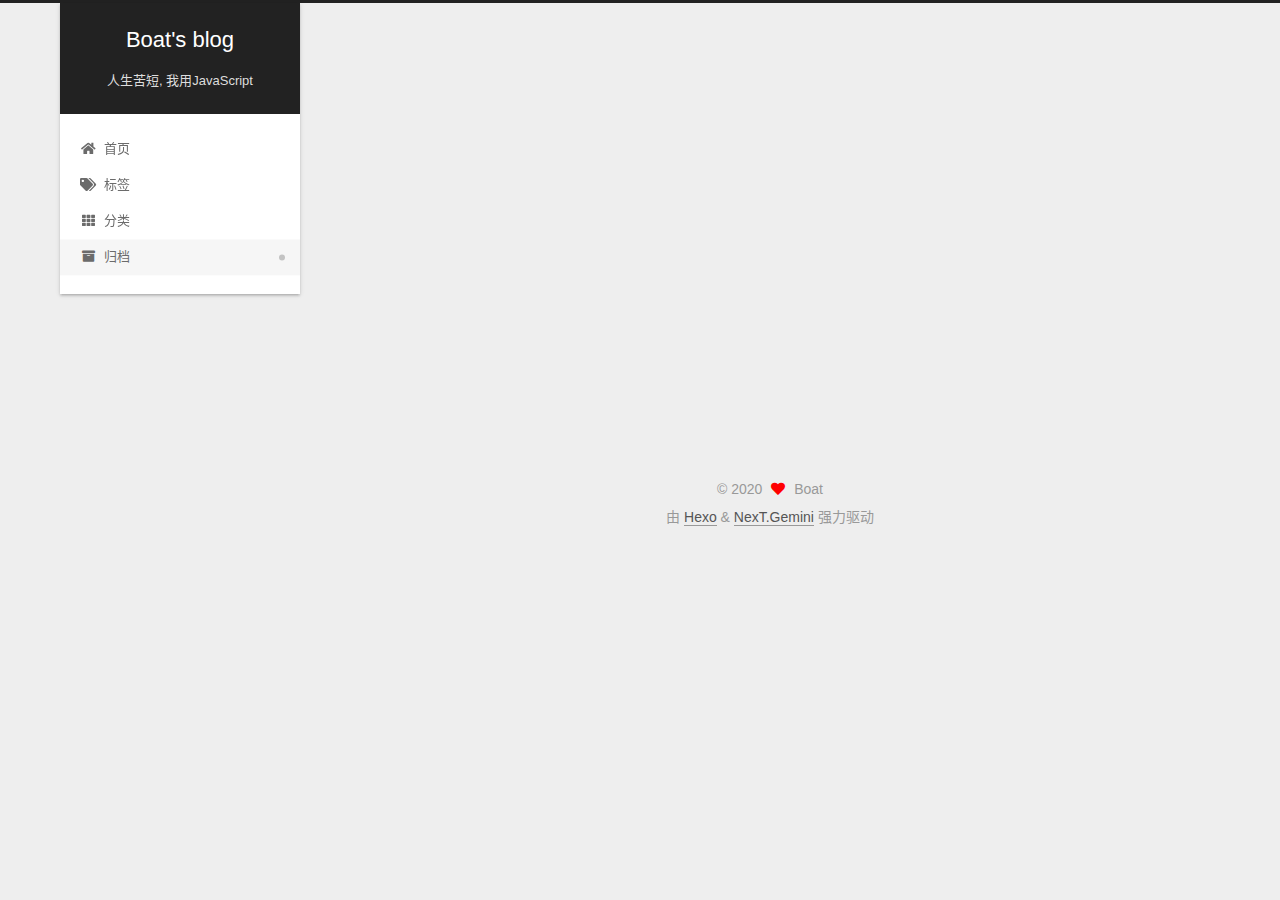
==== commit c80b16b0: "Site updated: 2020-11-28 19:38:09" ====
--- a/archives/index.html
+++ b/archives/index.html
@@ -20,10 +20,12 @@
     var CONFIG = {"hostname":"example.com","root":"/","scheme":"Gemini","version":"7.8.0","exturl":false,"sidebar":{"position":"left","display":"post","padding":18,"offset":12,"onmobile":false},"copycode":{"enable":false,"show_result":false,"style":null},"back2top":{"enable":true,"sidebar":false,"scrollpercent":false},"bookmark":{"enable":false,"color":"#222","save":"auto"},"fancybox":false,"mediumzoom":false,"lazyload":false,"pangu":false,"comments":{"style":"tabs","active":null,"storage":true,"lazyload":false,"nav":null},"algolia":{"hits":{"per_page":10},"labels":{"input_placeholder":"Search for Posts","hits_empty":"We didn't find any results for the search: ${query}","hits_stats":"${hits} results found in ${time} ms"}},"localsearch":{"enable":false,"trigger":"auto","top_n_per_article":1,"unescape":false,"preload":false},"motion":{"enable":true,"async":false,"transition":{"post_block":"fadeIn","post_header":"slideDownIn","post_body":"slideDownIn","coll_header":"slideLeftIn","sidebar":"slideUpIn"}}};
   </script>
 
-  <meta property="og:type" content="website">
-<meta property="og:title" content="Boat">
+  <meta name="description" content="不只是前端研发工程师">
+<meta property="og:type" content="website">
+<meta property="og:title" content="Boat&#39;s blog">
 <meta property="og:url" content="http://example.com/archives/index.html">
-<meta property="og:site_name" content="Boat">
+<meta property="og:site_name" content="Boat&#39;s blog">
+<meta property="og:description" content="不只是前端研发工程师">
 <meta property="og:locale" content="zh_CN">
 <meta property="article:author" content="Boat">
 <meta name="twitter:card" content="summary">
@@ -41,7 +43,7 @@
   };
 </script>
 
-  <title>归档 | Boat</title>
+  <title>归档 | Boat's blog</title>
   
 
 
@@ -92,9 +94,10 @@
 
     <a href="/" class="brand" rel="start">
       <span class="logo-line-before"><i></i></span>
-      <h1 class="site-title">Boat</h1>
+      <h1 class="site-title">Boat's blog</h1>
       <span class="logo-line-after"><i></i></span>
     </a>
+      <p class="site-subtitle" itemprop="description">人生苦短, 我用JavaScript</p>
   </div>
 
   <div class="site-nav-right">
@@ -178,8 +181,8 @@
       </div>
 
       <div class="post-title">
-          <a class="post-title-link" href="/2020/11/26/test-my-site/" itemprop="url">
-            <span itemprop="name">test_my_site</span>
+          <a class="post-title-link" href="/2020/11/26/hello_world/" itemprop="url">
+            <span itemprop="name">hello_world</span>
           </a>
       </div>
 
@@ -251,7 +254,7 @@
       <div class="site-overview-wrap sidebar-panel">
         <div class="site-author motion-element" itemprop="author" itemscope itemtype="http://schema.org/Person">
   <p class="site-author-name" itemprop="name">Boat</p>
-  <div class="site-description" itemprop="description"></div>
+  <div class="site-description" itemprop="description">不只是前端研发工程师</div>
 </div>
 <div class="site-state-wrap motion-element">
   <nav class="site-state">
@@ -262,18 +265,6 @@
           <span class="site-state-item-name">日志</span>
         </a>
       </div>
-      <div class="site-state-item site-state-categories">
-            <a href="/categories/">
-          
-        <span class="site-state-item-count">1</span>
-        <span class="site-state-item-name">分类</span></a>
-      </div>
-      <div class="site-state-item site-state-tags">
-            <a href="/tags/">
-          
-        <span class="site-state-item-count">1</span>
-        <span class="site-state-item-name">标签</span></a>
-      </div>
   </nav>
 </div>
 
--- a/css/main.css
+++ b/css/main.css
@@ -1168,7 +1168,7 @@
 }
 .links-of-author a::before,
 .links-of-author span.exturl::before {
-  background: #ff3cff;
+  background: #ffe08b;
   border-radius: 50%;
   content: ' ';
   display: inline-block;
